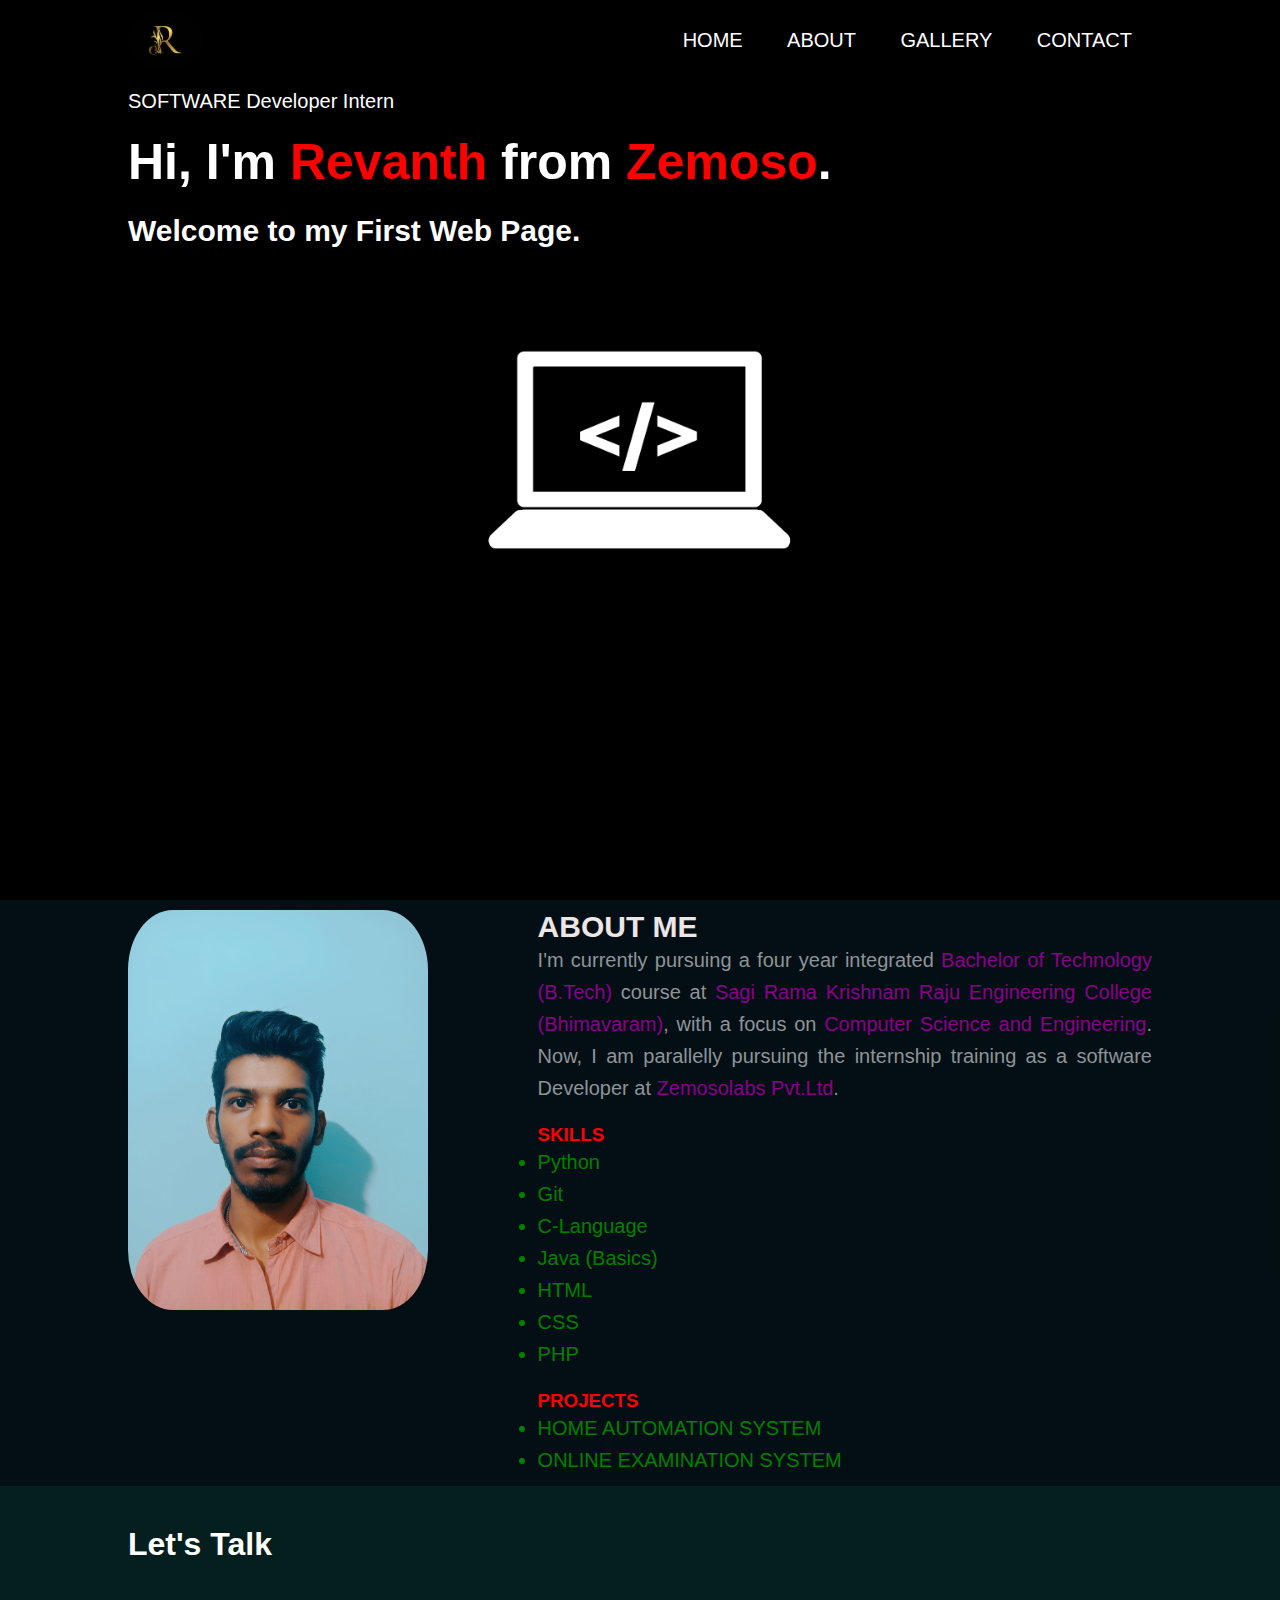
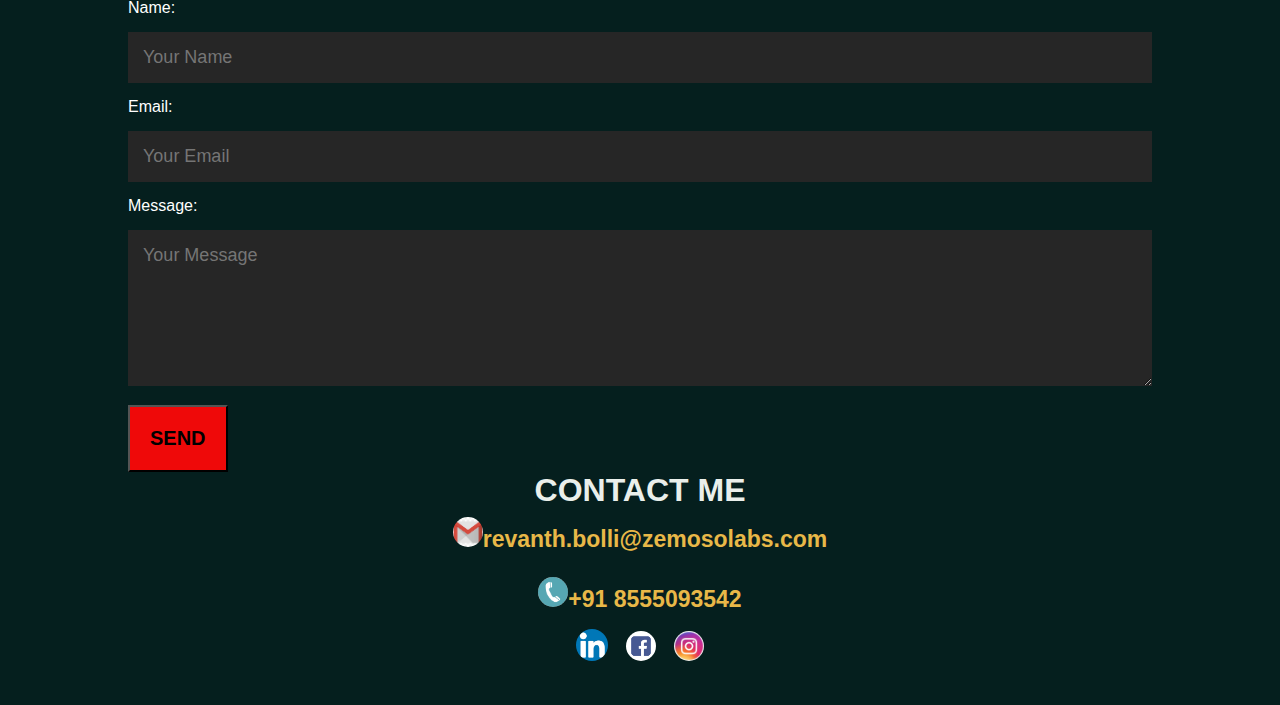
==== index.html @ 78150188 "added files" ====
<!DOCTYPE html>
<html lang="en-US">
<head>
    <title>Homepage</title>
    <meta name="viewport" content="width=device-width" initial-scale=1.0" />
    <meta charset="utf-8" />
    <link rel="stylesheet" href="./styles/style.css" />
</head>
<body>
  <!------------------NAVIGATION--------------------->
  <div id="header">
      <div class="container">
        <nav>
          <img src="./images/logo.jpg" width="60" height="60" class="logo">
          <ul>
              <li><a href="#header">HOME</a></li>
              <li><a href="#about">ABOUT</a></li>
              <li><a href="#gallery">GALLERY</a></li>
              <li><a href="#contact">CONTACT</a></li>
          </ul>
        </nav>
        <div class="header-text">
            <p>SOFTWARE Developer Intern</p>
            <h1>Hi, I'm <span>Revanth</span> from <span>Zemoso</span>.</h1><br><h2>Welcome to my First Web Page.</h2>
        </div>
      </div>
  </div>


<!---------------ABOUT------------------->
  <div id="about">
      <div class="container">
          <div class="row">
            <div class="col1">
                <img src="./images/casual.jpg" class="profile" alt="Profile"/>
            </div>
            <div class="col2">
                <h1 class="title">ABOUT ME</h1>
                <p class="topic">I'm currently pursuing a four year integrated <span>Bachelor of Technology (B.Tech)</span> course at <span>Sagi Rama Krishnam Raju Engineering College (Bhimavaram)</span>, with a focus on <span>Computer Science and Engineering</span>. Now, I am parallelly pursuing the internship training as a software Developer at <span>Zemosolabs Pvt.Ltd</span>.</p>
                <div class="skill">
                    <h3>SKILLS</h3>
                    <ul>
                        <li>Python</li>
                        <li>Git</li>
                        <li>C-Language</li>
                        <li>Java (Basics)</li>
                        <li>HTML</li>
                        <li>CSS</li>
                        <li>PHP</li>
                    </ul>
                    <div class="project">
                    <h3>PROJECTS</h3>
                    <ul>
                        <li>HOME AUTOMATION SYSTEM</li>
                        <li>ONLINE EXAMINATION SYSTEM</li>
                    </ul>
                </div>
            </div>
            </div>
          </div>
      </div>
  </div>


<!------------contact--------------->
<div id="contact">
    <div class="container">
        <div class="rowc">
          <div class="colc2">
            <h1>Let's Talk</h1>
            <br><br>
            <form>
              <label>Name:</label>
              <input type="text" name="Name" placeholder="Your Name" required>
              <label>Email:</label>
              <input type="email" name="Email" placeholder="Your Email" required>
              <label>Message:</label>
              <textarea rows='6' name="Message" placeholder="Your Message" ></textarea>
              <button type="submit" class="btn btn2">SEND</button>
            </form>
        </div>
            <div class="colc1">
                <h1 class="sub">CONTACT ME</h1>
                <p><img src="./images/mail.jpg" width="30" height="30" />revanth.bolli@zemosolabs.com</p>
                <p><img src="./images/phone.png" width="30" height="30" />+91 8555093542</p>
                <div class="social">
                  <a href="https://www.linkedin.com/in/revanth-bolli-9072991a2/"><img src= "./images/link.png" width="32" height="32"/></a>&nbsp;&nbsp;&nbsp;
                  <a href="https://www.facebook.com/profile.php?id=100008866572460"><img src= "./images/fb.png" width="30" height="30"/></a>&nbsp;&nbsp;&nbsp;
                  <a href="https://www.instagram.com/r_e_v_a_n_t_h___b_o_l_l_i/"><img src= "./images/ins.png" width="30" height="30"/></a>
                </div>
            </div>
        </div>
    </div>
</div>
  
</body>
</html>
---- styles/style.css ----
*{
  margin:0;
  padding:0;
  font-family: 'Poppins', sans-serif;
  box-sizing: border-box;
}

body{
  background: #2ca2d9;
  color: white;
}

.logo{
  width: 75px;
  border-radius: 50%;
}
/*-------------header--------------------*/

#header{
  width: 100%;
  height: 100vh;
  background-image: url(../images/bg2.jpg);
  background-size: cover;
  background-position: center ;
}

.container{
  padding: 10px 10%;
}

nav{
  display: flex;
  align-items: center;
  justify-content: space-between;
  flex-wrap: wrap;
}

nav ul li{
  display: inline-block;
  list-style: none;
  margin: 10px 20px;
}

nav ul li a{
  color:#fff;
  text-decoration: none;
  font-size: 20px;
  position: relative;
}

nav ul li a::after{
  content: '';
  background: #ff004f;
  width: 0%;
  height: 3px;
  left: 0;
  bottom: -6px;
  position:absolute;
  transition: 0.5s;
}

nav ul li a:hover::after{
  width: 100%;
}

.header-text{
  margin-top: 20px;
  font-size: 20px;
}

.header-text h1{
  margin-top: 20px;
  font-size: 50px;
}

.header-text h1 span{
  color: red;
}




/*---------------------about-----------------------*/

#about{
  background-color: hwb(0 0% 100% / 0.907);
  color: rgb(141, 148, 152);
}

.row{
  display: flex;
  justify-content: space-between;
  flex-wrap: wrap;
}

.col1{
  flex-basis:35%;
}

.col2{
  flex-basis:60%;
}

.title{
  font-size: 30px;
  font-weight: bold;
  color: #ece6e6;
}

.profile{
  border-radius: 15%;
  width: 300px;
}

.topic{
  line-height: 32px;
  text-align: justify;
  font-size: 20px;
}

.topic span{
  margin-top: 30px;
  color: darkmagenta;
}

.skill h3{
  margin-top: 20px;
  color:hsl(0, 100%, 50%);
}

.skill ul li{
  line-height:  32px;;
  color:green;
  font-size: 20px;
}


.project{
  margin-top: 20px;
  color:hsl(0, 100%, 50%);
}

.project ul li{
  line-height:  32px;;
  color:green;
  font-size: 20px;
}




/*-----------------contact---------------*/
#contact{
  background-color:hwb(178 2% 88%);
  padding: 30px 0;
}

.colc2{
align-items: center;
}

.colc1{
  text-align: center;
}

.colc1 h1{
  text-align: center;
  color:#eaefeb;
}

.colc1 img{
  border-radius: 60%;
}
.colc1 p{
  text-align: center;
  line-height: 60px;
  color:#e5e3e5;
  font-weight: bold;
  font-size: 23px;
  color: rgb(232, 184, 72);
}

.colc2 form{
  width: 100%;
  }

.coc2 h1{
  text-align: center;
}

form input, form textarea{
  width:100%;
  outline:none;
  border:0;
  background: #262626;
  margin: 15px 0;
  padding: 15px;
  font-size: 18px;
  color:#e5e3e5;
}


.btn.btn2{
  display: inline-block;
  background: #ef0909;
  font-size: 20px;
  font-weight: bold;
  padding: 20px 20px;
}

.btn:hover{
  background-color: rgba(10, 225, 31, 0.605);
}


.social img{
  border-radius: 60%;
}





/*--------------for small screens------------------*/

@media only screen and (max-width :600px){


  .logo{
    height: 19px;
    width: 19px;
    border-radius: 50%;
  }

  #header{
  background-image: url("../images/bg2.jpg");
  }


  nav{
    display: flex;
    align-items: center;
    justify-content:space-between;
    flex-wrap: wrap;
  }
  
  nav ul li{
    display: inline-block;
    list-style: none;
    margin: 10px 15px;
  }
  
  nav ul li a{
    color:#fff;
    text-decoration: none;
    font-size: 10px;
    position: relative;
  }
  
  nav ul li a::after{
    content: '';
    background: #ff004f;
    width: 0%;
    height: 3px;
    left: 0;
    bottom: -6px;
    position:absolute;
    transition: 0.5s;
  }
  
  nav ul li a:hover::after{
    width: 100%;
  }


  .header-text{
  margin-top: 19%;
  font-size: 12px;
}

.header-text h1{
  font-size: 25px;
}

/*---------about---------------*/
.title{
  font-size: 15px;
  font-weight: bold;
  color: #ece6e6;
}

.profile{
  border-radius: 15%;
  width: 150px;
}

.topic{
  line-height: 20px;
  text-align:justify;
  font-size: 10px;
}

.topic span{
  margin-top: 30px;
  color: darkmagenta;
}

.skill h3{
  margin-top: 20px;
  color:hsl(0, 100%, 50%);
}

.skill ul li{
  line-height: 18px;;
  color:green;
  font-size: 12px;
}


.project {
  margin-top: 20px;
  color:hsl(0, 100%, 50%);
}

.project ul li{
  line-height:  18px;;
  color:green;
  font-size: 12px;
}


/*------------contact--------------*/
.btn.btn2{
  display: inline-block;
  background: #ef0909;
  font-size: 15px;
  font-weight: bold;
  padding: 10px 20px;
}

.colc1 h1{
  font-size: 20px;
  text-align: center;
  color:#eaefeb;
}

.colc1 img{
  width:20px;
  height: 20px;
  border-radius: 60%;
}
.colc1 p{
  text-align: center;
  line-height: 30px;
  color:#e5e3e5;
  font-weight: bold;
  font-size: 18px;
  color: rgb(232, 184, 72);
}




}
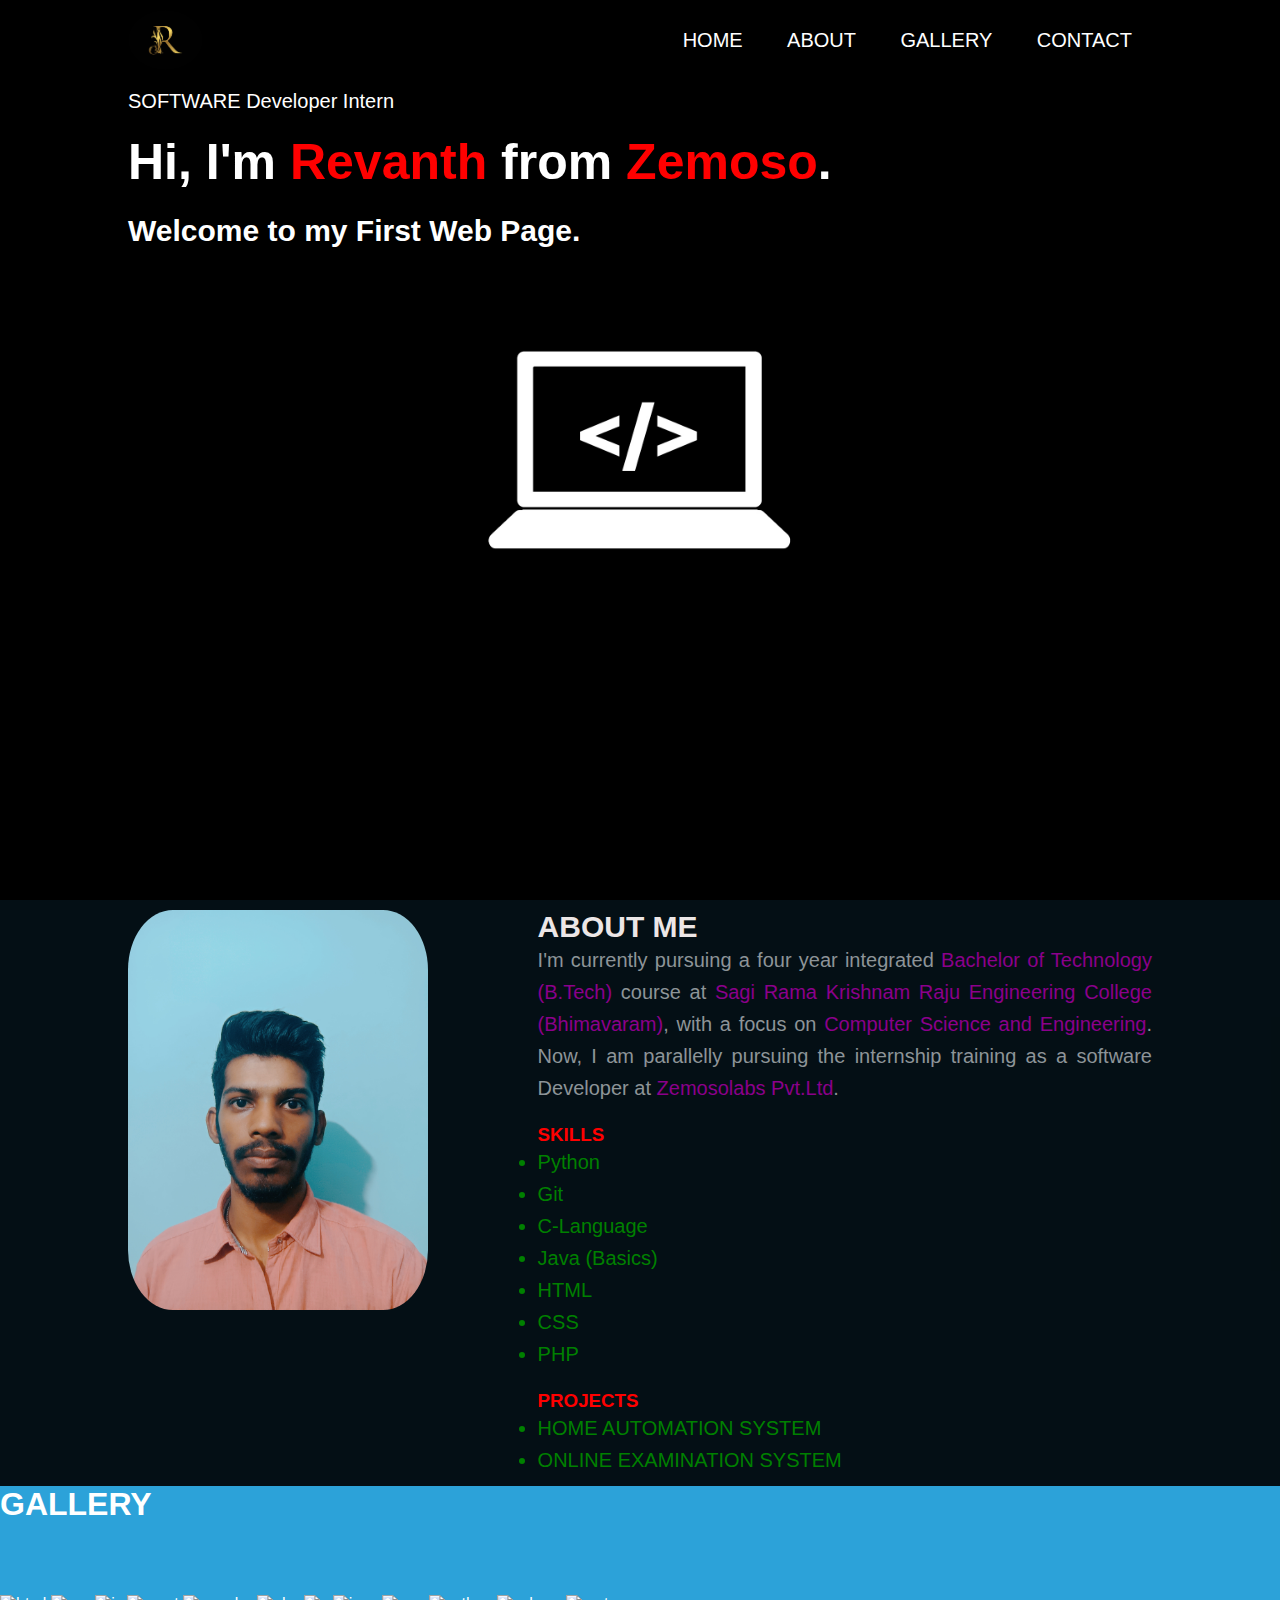
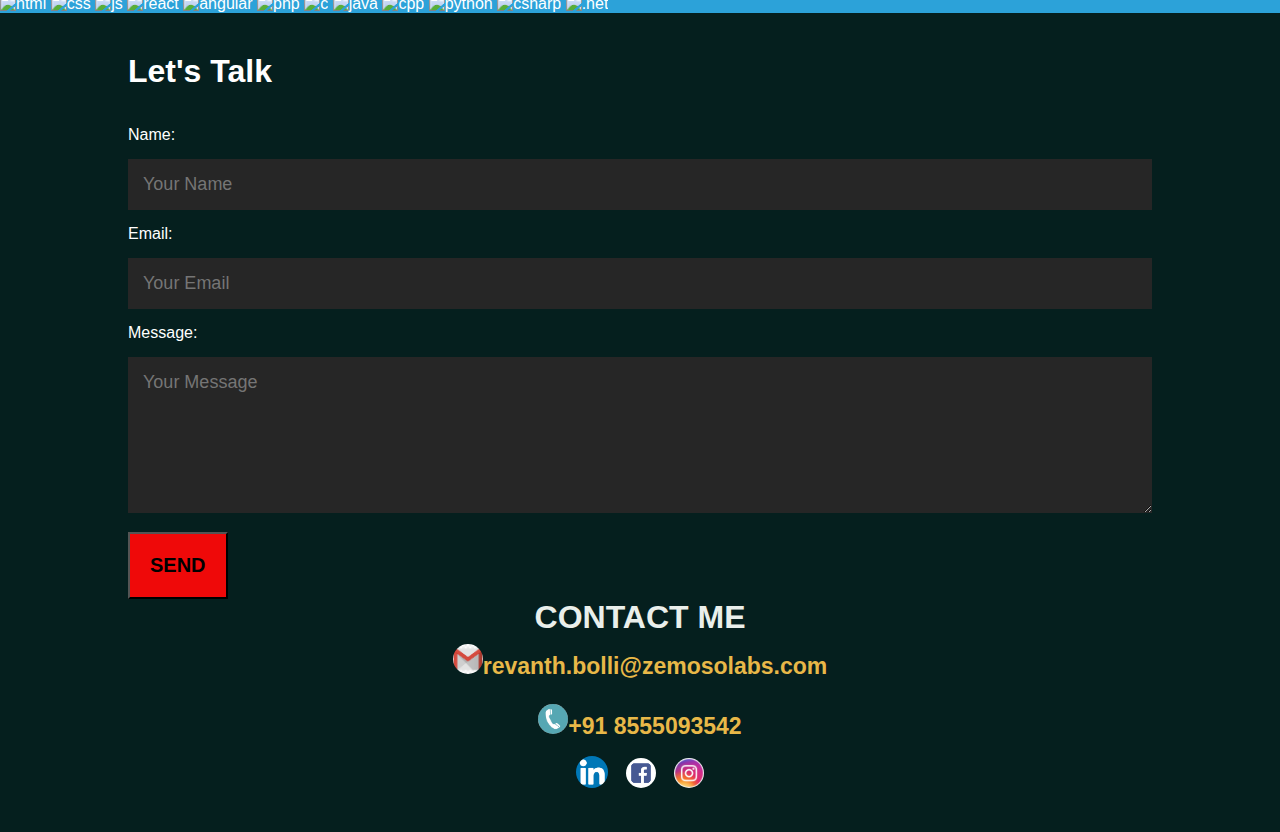
==== commit 9e5d4042: "Added gallery" ====
--- a/index.html
+++ b/index.html
@@ -61,6 +61,36 @@
       </div>
   </div>
 
+     
+ 
+                                        
+     <!--------------gallery------------------->
+<div id="gallery">
+  <div class="galhead"><h1>GALLERY</h1></div><br><br><br><br>
+    <div class="containers">
+        <img src="./images/html.png" alt="html" />
+        <img src="./images/css.png" alt="css" />
+        <img src="./images/js.png" alt="js" />
+        <img src="./images/react.png" alt="react" />
+        <img src="./images/angular.png" alt="angular" />
+        <img src="./images/php.png" alt="php" />
+        <img src="./images/c.png" alt="c" />
+        <img src="./images/java.png" alt="java" />
+        <img src="./images/c++.png" alt="cpp" />
+        <img src="./images/python.png" alt="python" />
+        <img src="./images/csharp.png" alt="csharp" />
+        <img src="./images/net.png" alt=".net" />
+    </div>
+</div>
+                                        
+                                        
+                                        
+                                        
+                                        
+                                        
+                                        
+                                        
+                                        
 
 <!------------contact--------------->
 <div id="contact">
@@ -81,7 +111,7 @@
         </div>
             <div class="colc1">
                 <h1 class="sub">CONTACT ME</h1>
-                <p><img src="./images/mail.jpg" width="30" height="30" />revanth.bolli@zemosolabs.com</p>
+                <p><a href="mailto:revanth.bolli@zemosolabs.com"><img src="./images/mail.jpg" width="30" height="30" /></a>revanth.bolli@zemosolabs.com</p>
                 <p><img src="./images/phone.png" width="30" height="30" />+91 8555093542</p>
                 <div class="social">
                   <a href="https://www.linkedin.com/in/revanth-bolli-9072991a2/"><img src= "./images/link.png" width="32" height="32"/></a>&nbsp;&nbsp;&nbsp;
@@ -94,4 +124,4 @@
 </div>
   
 </body>
-</html>+</html>
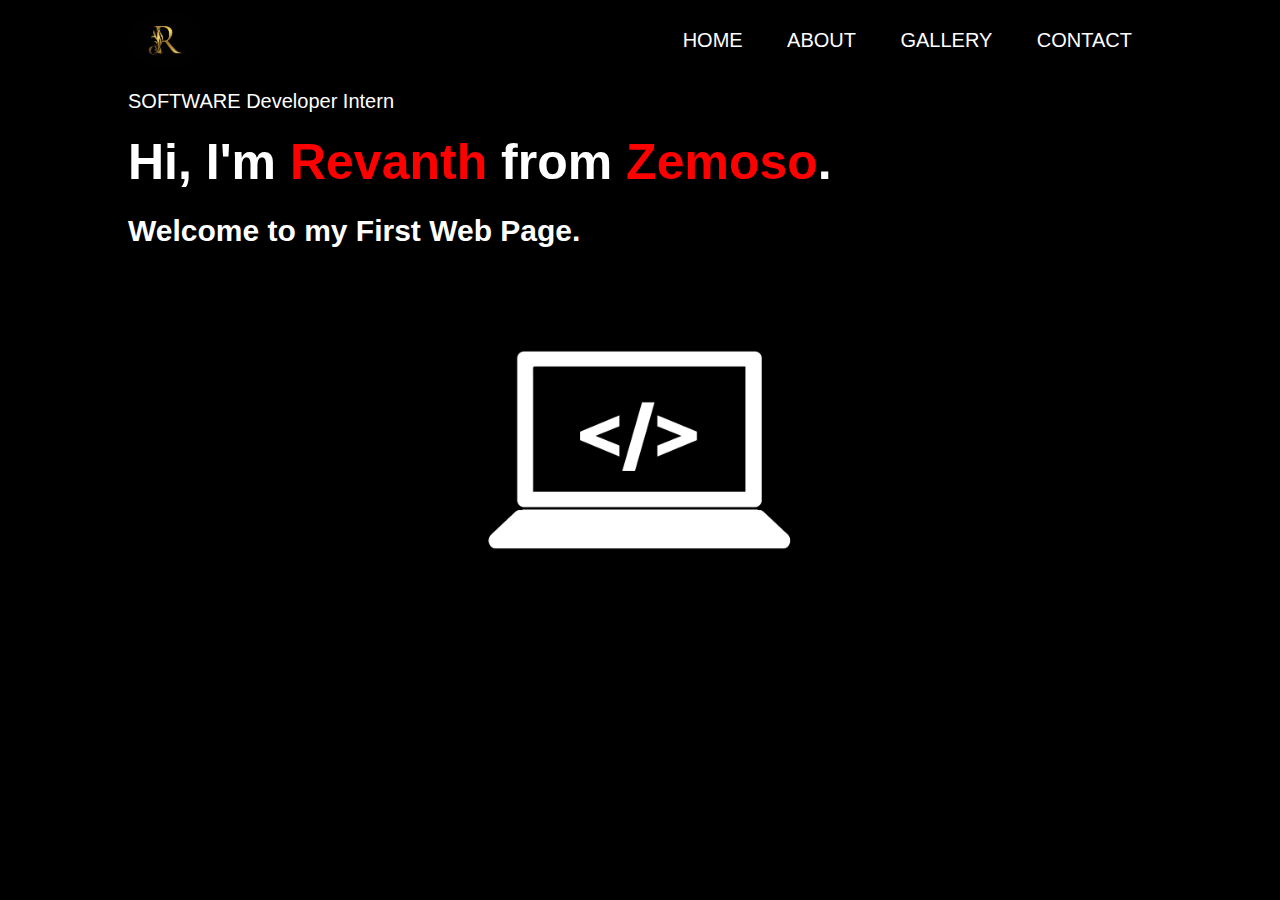
==== commit e36330ff: "uploaded new files" ====
--- a/index.html
+++ b/index.html
@@ -14,9 +14,9 @@
           <img src="./images/logo.jpg" width="60" height="60" class="logo">
           <ul>
               <li><a href="#header">HOME</a></li>
-              <li><a href="#about">ABOUT</a></li>
-              <li><a href="#gallery">GALLERY</a></li>
-              <li><a href="#contact">CONTACT</a></li>
+              <li><a href="about.html">ABOUT</a></li>
+              <li><a href="gallery.html">GALLERY</a></li>
+              <li><a href="contact.html">CONTACT</a></li>
           </ul>
         </nav>
         <div class="header-text">
@@ -25,103 +25,6 @@
         </div>
       </div>
   </div>
-
-
-<!---------------ABOUT------------------->
-  <div id="about">
-      <div class="container">
-          <div class="row">
-            <div class="col1">
-                <img src="./images/casual.jpg" class="profile" alt="Profile"/>
-            </div>
-            <div class="col2">
-                <h1 class="title">ABOUT ME</h1>
-                <p class="topic">I'm currently pursuing a four year integrated <span>Bachelor of Technology (B.Tech)</span> course at <span>Sagi Rama Krishnam Raju Engineering College (Bhimavaram)</span>, with a focus on <span>Computer Science and Engineering</span>. Now, I am parallelly pursuing the internship training as a software Developer at <span>Zemosolabs Pvt.Ltd</span>.</p>
-                <div class="skill">
-                    <h3>SKILLS</h3>
-                    <ul>
-                        <li>Python</li>
-                        <li>Git</li>
-                        <li>C-Language</li>
-                        <li>Java (Basics)</li>
-                        <li>HTML</li>
-                        <li>CSS</li>
-                        <li>PHP</li>
-                    </ul>
-                    <div class="project">
-                    <h3>PROJECTS</h3>
-                    <ul>
-                        <li>HOME AUTOMATION SYSTEM</li>
-                        <li>ONLINE EXAMINATION SYSTEM</li>
-                    </ul>
-                </div>
-            </div>
-            </div>
-          </div>
-      </div>
-  </div>
-
-     
- 
-                                        
-     <!--------------gallery------------------->
-<div id="gallery">
-  <div class="galhead"><h1>GALLERY</h1></div><br><br><br><br>
-    <div class="containers">
-        <img src="./images/html.png" alt="html" />
-        <img src="./images/css.png" alt="css" />
-        <img src="./images/js.png" alt="js" />
-        <img src="./images/react.png" alt="react" />
-        <img src="./images/angular.png" alt="angular" />
-        <img src="./images/php.png" alt="php" />
-        <img src="./images/c.png" alt="c" />
-        <img src="./images/java.png" alt="java" />
-        <img src="./images/c++.png" alt="cpp" />
-        <img src="./images/python.png" alt="python" />
-        <img src="./images/csharp.png" alt="csharp" />
-        <img src="./images/net.png" alt=".net" />
-    </div>
-</div>
-                                        
-                                        
-                                        
-                                        
-                                        
-                                        
-                                        
-                                        
-                                        
-
-<!------------contact--------------->
-<div id="contact">
-    <div class="container">
-        <div class="rowc">
-          <div class="colc2">
-            <h1>Let's Talk</h1>
-            <br><br>
-            <form>
-              <label>Name:</label>
-              <input type="text" name="Name" placeholder="Your Name" required>
-              <label>Email:</label>
-              <input type="email" name="Email" placeholder="Your Email" required>
-              <label>Message:</label>
-              <textarea rows='6' name="Message" placeholder="Your Message" ></textarea>
-              <button type="submit" class="btn btn2">SEND</button>
-            </form>
-        </div>
-            <div class="colc1">
-                <h1 class="sub">CONTACT ME</h1>
-                <p><a href="mailto:revanth.bolli@zemosolabs.com"><img src="./images/mail.jpg" width="30" height="30" /></a>revanth.bolli@zemosolabs.com</p>
-                <p><img src="./images/phone.png" width="30" height="30" />+91 8555093542</p>
-                <div class="social">
-                  <a href="https://www.linkedin.com/in/revanth-bolli-9072991a2/"><img src= "./images/link.png" width="32" height="32"/></a>&nbsp;&nbsp;&nbsp;
-                  <a href="https://www.facebook.com/profile.php?id=100008866572460"><img src= "./images/fb.png" width="30" height="30"/></a>&nbsp;&nbsp;&nbsp;
-                  <a href="https://www.instagram.com/r_e_v_a_n_t_h___b_o_l_l_i/"><img src= "./images/ins.png" width="30" height="30"/></a>
-                </div>
-            </div>
-        </div>
-    </div>
-</div>
   
 </body>
-</html>
+</html>--- a/styles/style.css
+++ b/styles/style.css
@@ -5,8 +5,11 @@
   box-sizing: border-box;
 }
 
+html{
+  scroll-behavior: smooth;
+}
 body{
-  background: #2ca2d9;
+  background: #070808;
   color: white;
 }
 
@@ -88,6 +91,7 @@
 }
 
 .row{
+  margin: 100px;
   display: flex;
   justify-content: space-between;
   flex-wrap: wrap;
@@ -144,6 +148,47 @@
   line-height:  32px;;
   color:green;
   font-size: 20px;
+}
+
+
+/*--------------gallery------------------*/
+
+#gallery{
+  padding: 70px;
+  background: darkslategrey;
+}
+
+.containers{
+  padding-left: 48px;
+  display: flex;
+  max-width: 1200px;
+  width:100%;
+  flex-wrap: wrap;
+  gap: 50px;
+  align-content: center;
+  justify-content: space-between;
+  
+}
+
+.galhead h1{
+  color: hsl(0, 12%, 95%);
+  text-align: center;
+}
+
+
+.containers img{
+ 
+  width:200px ;
+  height:200px;
+  object-fit: cover;
+  object-position: bottom;
+  
+}
+
+.containers img:hover{
+  cursor: pointer;
+  transition: 0.5s;
+  opacity: 0.5;
 }
 
 
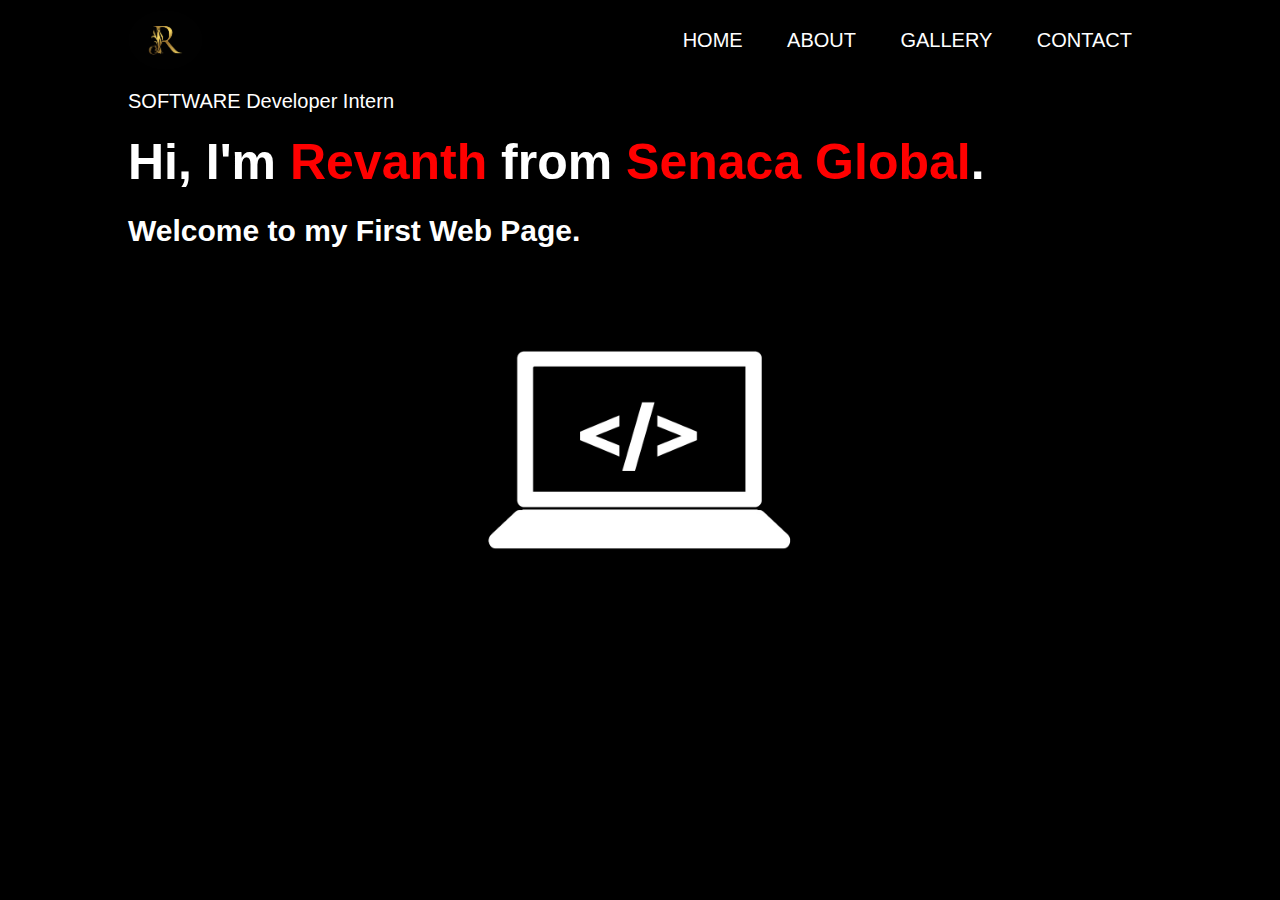
==== commit bf731779: "Update index.html" ====
--- a/index.html
+++ b/index.html
@@ -21,10 +21,10 @@
         </nav>
         <div class="header-text">
             <p>SOFTWARE Developer Intern</p>
-            <h1>Hi, I'm <span>Revanth</span> from <span>Zemoso</span>.</h1><br><h2>Welcome to my First Web Page.</h2>
+            <h1>Hi, I'm <span>Revanth</span> from <span>Senaca Global</span>.</h1><br><h2>Welcome to my First Web Page.</h2>
         </div>
       </div>
   </div>
   
 </body>
-</html>+</html>
